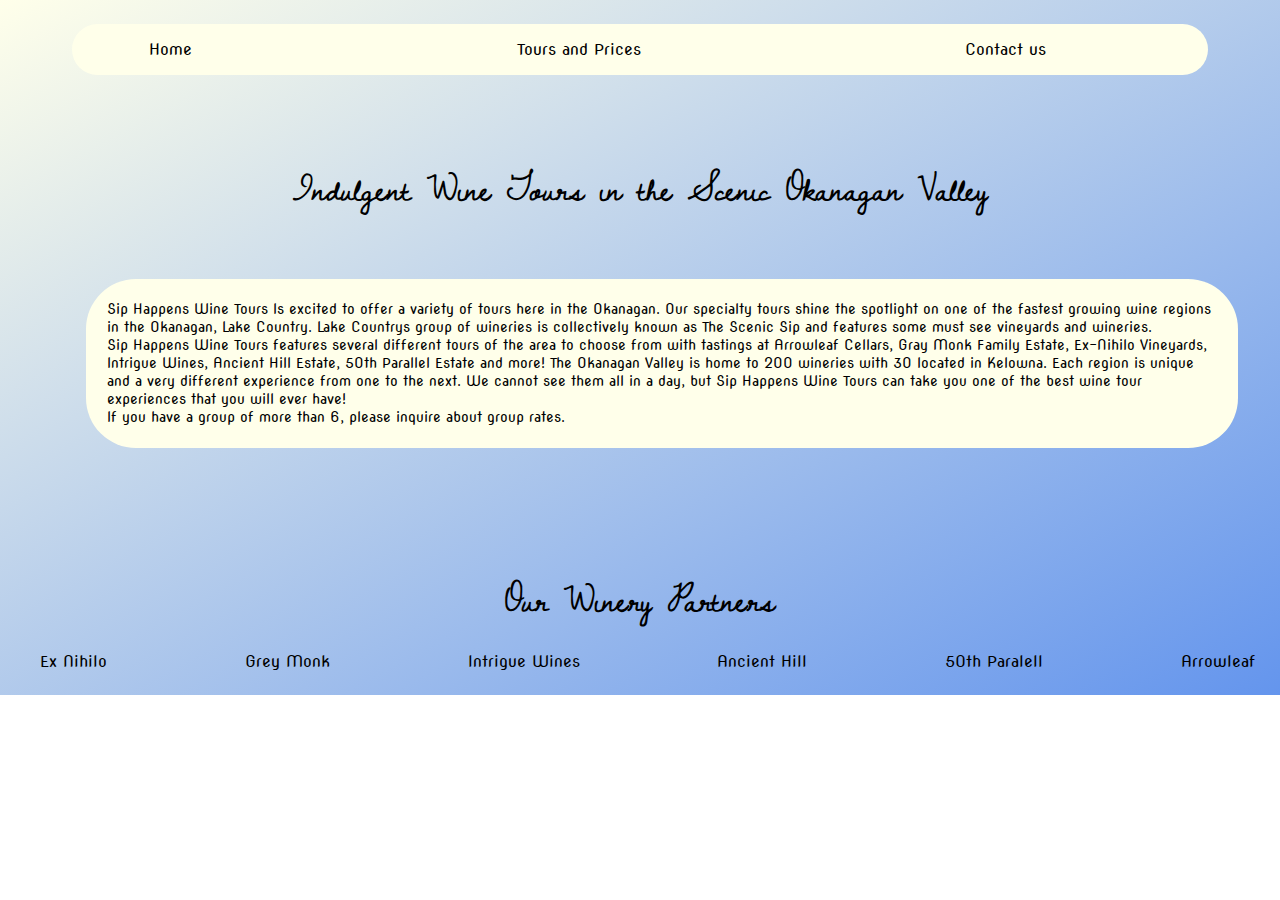
==== about-us.html @ e38e4a57 "first upload" ====
<!DOCTYPE html>

<HTML> 
     <HEAD> 
       <link rel="stylesheet" href="style.css"> 
        <link href='https://fonts.googleapis.com/css?family=Dawning+of+a+New+Day' rel='stylesheet' type='text/css'>
       <link href='https://fonts.googleapis.com/css?family=Nova+Round' rel='stylesheet' type='text/css'>
       <meta name="viewport" content="width=device-width, initial-scale=1">
          <TITLE>About US</TITLE> 
     </HEAD> 

     <body class="secondary-page"> 
     <header>  
        <nav class="pages">       
        <ul>
          <li><a class="navigation" href="index.html">Home</a></li>
          <li><a class="navigation" href="tours.html">Tours and Prices</a></li>
            <li><a class="navigation" href="contact-us.html">Contact us</a></li>
         </ul>
       </nav>
  </header>

  <section class="main-content">
      <article>
        <header>
          <h1 class="section-title">Indulgent Wine Tours in the Scenic Okanagan Valley</h1>
        </header>
          <p class="section-description">Sip Happens Wine Tours Is excited to offer a variety of tours here in the Okanagan. Our specialty tours shine the spotlight on one of the fastest growing wine regions in the Okanagan, Lake Country. Lake Countrys group of wineries is collectively known as The Scenic Sip and features some must see vineyards and wineries. 
          <br>Sip Happens Wine Tours features several different tours of the area to choose from with tastings at Arrowleaf Cellars, Gray Monk Family Estate, Ex-Nihilo Vineyards, Intrigue Wines, Ancient Hill Estate, 50th Parallel Estate and more!
          The Okanagan Valley  is home to 200 wineries with 30 located in Kelowna. Each region is unique and a very different experience from one to the next. We cannot see them all in a day, but Sip Happens Wine Tours can take you one of the best wine tour experiences that you will ever have!
          <br>
          If you have a group of more than 6, please inquire about group rates.
          </p>
      </article>
  </section>

    <section class="main-content">
      <article>
        <header>
          <h1 class="section-title">Our Winery Partners</h1>
          <!--img src="images/purplegrape.jpg" alt="little grape bundle"-->
        </header>

       <ul class="winery-partners">
          <li><a class="navigation" href="https://www.exnihilovineyards.com">Ex Nihilo</a></li>
          <li><a class="navigation" href="https://www.graymonk.com">Grey Monk</a></li>
          <li><a class="navigation" href="https://www.intriguewines.ca">Intrigue Wines</a></li>
          <li><a class="navigation" href="https://wwww.ancienthillwinery.com">Ancient Hill</a></li>
          <li><a class="navigation" href="https://wwww.50thparallel.com">50th Paralell</a></li>
          <li><a class="navigation" href="https://www.arrowleafcellars.com">Arrowleaf</a></li>
         </ul>
      </article>
  </section>
 

     </BODY> 
</HTML>
---- style.css ----
/*Mobile Styles*/

body {
background-image: url("images/grapes.jpg"); 
background-size: cover;
height: 100%;
}

 .homepage {
	height: 100%;
}
 

.flex-column {
  -webkit-flex: 1;
          flex: 1;
}


.company-name {
  display: flex;
  align-items: center;
  justify-content: center;
  font-family: 'Dawning of a New Day', cursive;
  font-size: 2.2em;
  font-weight: bold;
  color: #FFFFEA;
  margin-top: 1em;
}


.navigation {
	color: black;
	text-decoration: none;
	font-family: 'Nova Round', cursive; 
}

.navigation:hover {
    color: #B0C4DE;
}

.pages {
	background-color: #FFFFEA;
    padding: 0.05px;
    border-radius: 50px;
}

.pages ul {

 	display: -webkit-flex;
 	justify-content: space-around;
	list-style: none;
    margin-left: -11%;

}


.secondary-page {
  background: linear-gradient(to bottom right, #FFFFEA, #6495ED);
   	height: 100%;
    margin: 0;
    background-repeat: no-repeat;
    margin: 1.5em; 
  
} 

.specials-1 {
    display: flex;
    flex-direction: column;
    flex-wrap: wrap;
    justify-content: center;
    align-content: stretch;
    align-items: center;
      font-family: 'Dawning of a New Day', cursive;
      font-size: 2.5em;
    } 

.section-description {
  display: flex;
  justify-content: center;
  flex-direction: column; 
  padding: 1.5em; 
  width: 90%;
  color: #00000;
  background: #FFFFEA; 
  border-radius: 50px; 
  	font-size: .9em;
  	font-family: 'Nova Round', cursive; 

}

.section-title {
  display: flex;
  justify-content: center;
  font-family: 'Dawning of a New Day', cursive;
  font-size: 1.8em;  
  padding: 5%;   
}

.winery-partners {
	display: flex;
	flex-wrap: wrap;
	justify-content: space-between;
	list-style: none;
	padding-left: 1em;

 }

  .aboutus-grape: {
    height: 2em;
    margin-left:50%;
    margin-right:50%;
     } 



/*Tablet styles*/

@media screen and (min-width: 600px) { 

	.pages {
		margin: 0 3em;
	}
	.specials-1 { font-size: 3.3em; 
	}
	.section-title {
		font-size: 2.2em;
	}
		}
	

/*Desktop Styles */
@media screen and (min-width: 1040px) { 

	.company-name{
		 font-size: 6.2em;
	}


.pair-container {
	display: flex;

}

.pair-container>div {

height: 35%;
width: 50%;
padding: 0% 7%;
justify-content: space-around;

}

.pair-container-two {
	display: flex;

}

.pair-container-two>div {

height: 35%;
width: 50%;
padding:  0% 7%;
justify-content: space-around;

}

.section-description {
	margin: 5%;
	}

.section-title {
    padding: 5% 0% 0% 0%;
}

}
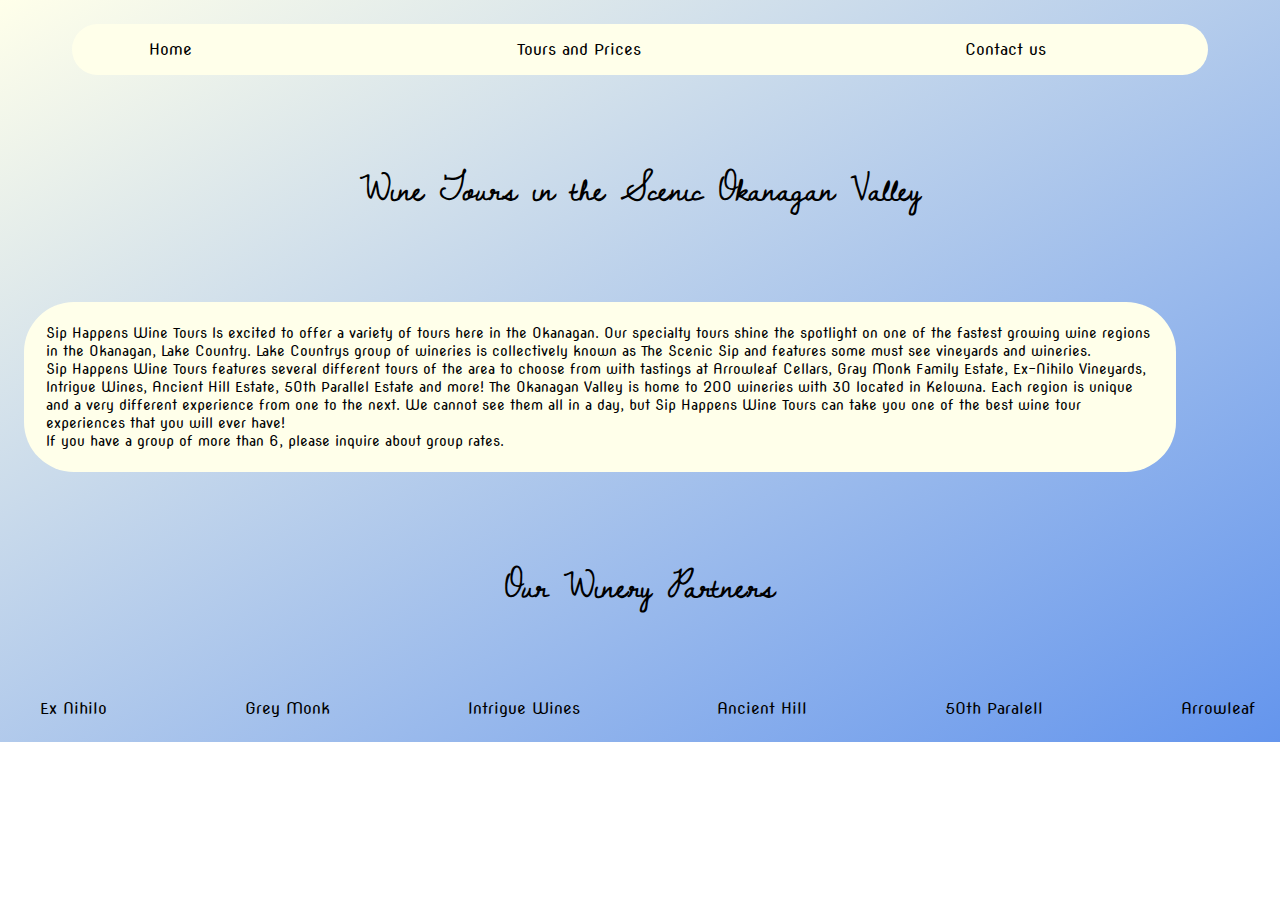
==== commit aaf4d66a: "capstone update" ====
--- a/about-us.html
+++ b/about-us.html
@@ -1,21 +1,21 @@
 <!DOCTYPE html>
 
-<HTML> 
-     <HEAD> 
+<html> 
+     <head> 
        <link rel="stylesheet" href="style.css"> 
         <link href='https://fonts.googleapis.com/css?family=Dawning+of+a+New+Day' rel='stylesheet' type='text/css'>
        <link href='https://fonts.googleapis.com/css?family=Nova+Round' rel='stylesheet' type='text/css'>
        <meta name="viewport" content="width=device-width, initial-scale=1">
-          <TITLE>About US</TITLE> 
-     </HEAD> 
+          <title>About US</title> 
+     </head> 
 
      <body class="secondary-page"> 
      <header>  
-        <nav class="pages">       
+      <nav class="pages">       
         <ul>
           <li><a class="navigation" href="index.html">Home</a></li>
           <li><a class="navigation" href="tours.html">Tours and Prices</a></li>
-            <li><a class="navigation" href="contact-us.html">Contact us</a></li>
+          <li><a class="navigation" href="contact-us.html">Contact us</a></li>
          </ul>
        </nav>
   </header>
@@ -23,7 +23,7 @@
   <section class="main-content">
       <article>
         <header>
-          <h1 class="section-title">Indulgent Wine Tours in the Scenic Okanagan Valley</h1>
+          <h1 class="section-title">Wine Tours in the Scenic Okanagan Valley</h1>
         </header>
           <p class="section-description">Sip Happens Wine Tours Is excited to offer a variety of tours here in the Okanagan. Our specialty tours shine the spotlight on one of the fastest growing wine regions in the Okanagan, Lake Country. Lake Countrys group of wineries is collectively known as The Scenic Sip and features some must see vineyards and wineries. 
           <br>Sip Happens Wine Tours features several different tours of the area to choose from with tastings at Arrowleaf Cellars, Gray Monk Family Estate, Ex-Nihilo Vineyards, Intrigue Wines, Ancient Hill Estate, 50th Parallel Estate and more!
@@ -42,16 +42,16 @@
         </header>
 
        <ul class="winery-partners">
-          <li><a class="navigation" href="https://www.exnihilovineyards.com">Ex Nihilo</a></li>
-          <li><a class="navigation" href="https://www.graymonk.com">Grey Monk</a></li>
-          <li><a class="navigation" href="https://www.intriguewines.ca">Intrigue Wines</a></li>
-          <li><a class="navigation" href="https://wwww.ancienthillwinery.com">Ancient Hill</a></li>
-          <li><a class="navigation" href="https://wwww.50thparallel.com">50th Paralell</a></li>
-          <li><a class="navigation" href="https://www.arrowleafcellars.com">Arrowleaf</a></li>
+          <li><a class="navigation" href="http://www.exnihilovineyards.com">Ex Nihilo</a></li>
+          <li><a class="navigation" href="http://www.graymonk.com">Grey Monk</a></li>
+          <li><a class="navigation" href="http://www.intriguewines.ca">Intrigue Wines</a></li>
+          <li><a class="navigation" href="http://wwww.ancienthillwinery.com">Ancient Hill</a></li>
+          <li><a class="navigation" href="http://wwww.50thparallel.com">50th Paralell</a></li>
+          <li><a class="navigation" href="http://www.arrowleafcellars.com">Arrowleaf</a></li>
          </ul>
       </article>
   </section>
  
 
-     </BODY> 
-</HTML>+     </body> 
+</html>--- a/style.css
+++ b/style.css
@@ -113,6 +113,53 @@
     margin-right:50%;
      } 
 
+/* CONTACT US FORM  */
+
+form { max-width:420px; margin:50px auto; }
+
+.feedback-input {
+  color:white;
+  font-family: Helvetica, Arial, sans-serif;
+  font-weight:500;
+  font-size: 18px;
+  border-radius: 5px;
+  line-height: 22px;
+  background-color: transparent;
+  border:2px solid #B0C4DE;
+  transition: all 0.3s;
+  padding: 13px;
+  margin-bottom: 15px;
+  width:100%;
+  box-sizing: border-box;
+  outline:0;
+}
+
+.feedback-input:focus { border:2px solid #0D4F8B; }
+
+textarea {
+  height: 150px;
+  line-height: 150%;
+  resize:vertical;
+}
+
+/* CONTACT US BUTTON */
+[type="submit"] {
+  font-family: 'Montserrat', Arial, Helvetica, sans-serif;
+  width: 100%;
+  background:#B0C4DE;
+  border-radius:5px;
+  border:0;
+  cursor:pointer;
+  color:white;
+  font-size:24px;
+  padding-top:10px;
+  padding-bottom:10px;
+  transition: all 0.3s;
+  margin-top:-4px;
+  font-weight:700;
+}
+[type="submit"]:hover { background:#0D4F8B; }
+
 
 
 /*Tablet styles*/
@@ -137,7 +184,18 @@
 		 font-size: 6.2em;
 	}
 
-
+  .specials-1 {
+    font-size: 5em;
+  }
+
+ /* .pages {
+    margin: 3em;
+    padding: 3em;
+  }
+
+  */
+
+/*
 .pair-container {
 	display: flex;
 
@@ -166,6 +224,7 @@
 
 }
 
+
 .section-description {
 	margin: 5%;
 	}
@@ -175,4 +234,75 @@
 }
 
 }
+*/
+
+
+.pair-container {
+  display: none;
+
+}
+
+.pair-container-two {
+  display: none;
+}
 	
+
+.tour-images-one {
+  display: flex;
+  justify-content: space-around;
+    height: 30em;
+}
+
+
+}
+
+.tour-images-two {
+  display: flex;
+  justify-content: space-around;
+    padding: 10%;
+    height: 30em;
+}
+
+
+.winter-tour {
+
+  border-radius: 50px;
+  /*margin: 2em;*/
+  padding: 2.5em;
+  height: 35em;
+
+
+}
+
+.crock-tour {
+
+  border-radius: 50px;
+  /*margin: 2em;*/
+  padding: 2.5em;
+  height: 35em;
+
+
+}
+
+.sip-tour {
+
+  border-radius: 50px;
+  /*margin: 2em;*/
+  padding: 2.5em;
+  height: 35em;
+
+
+}
+
+.holy-tour {
+
+  border-radius: 50px;
+  /*margin: 2em;*/
+  padding: 2.5em;
+  height: 35em;
+
+
+}
+
+
+
